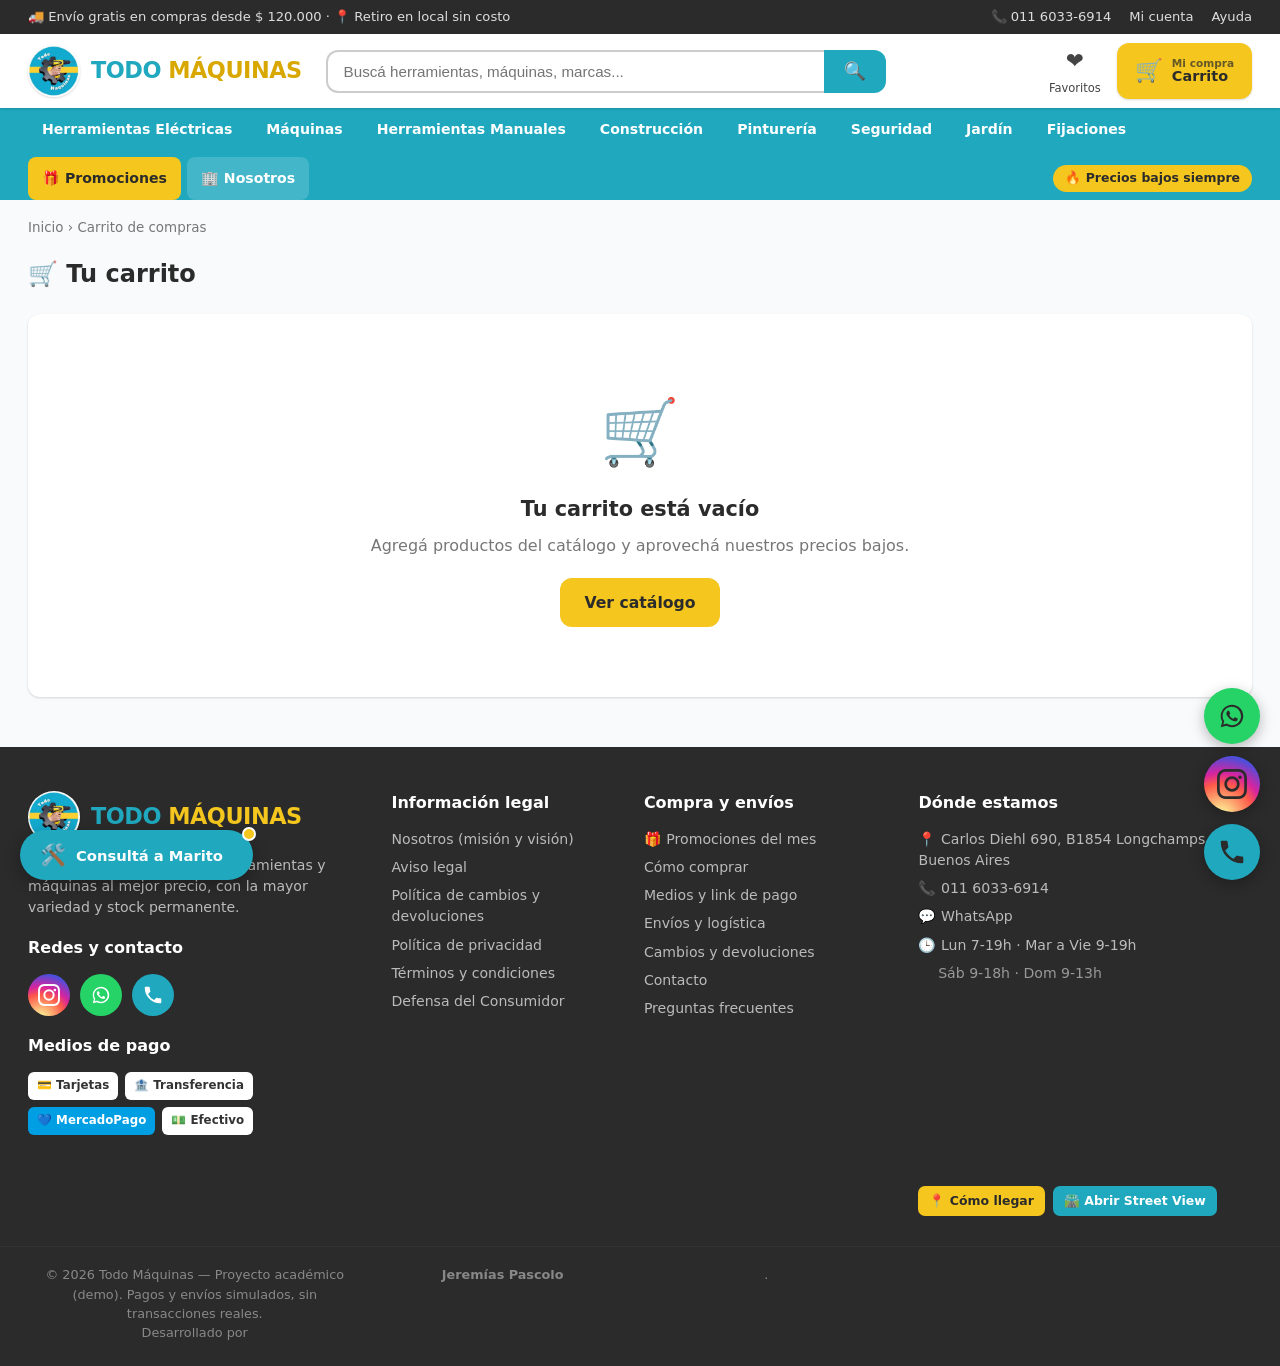
==== cart.html @ c5898fa9 "Primera versión de Todo Máquinas (e-commerce demo) Tienda online estática para la ferretería Todo Má" ====
<!DOCTYPE html>
<html lang="es-AR">
<head>
  <meta charset="UTF-8">
  <meta name="viewport" content="width=device-width, initial-scale=1.0">
  <title>Carrito — Todo Máquinas</title>
  <link rel="stylesheet" href="css/styles.css">
  <link rel="icon" href="assets/logo.jpg">
</head>
<body>
  <div id="app-header"></div>
  <main class="container">
    <div class="breadcrumb"><a href="index.html">Inicio</a> › Carrito de compras</div>
    <h2 style="margin-bottom:22px">🛒 Tu carrito</h2>
    <div id="carrito"><div class="loader"><div class="spinner"></div>Cargando carrito...</div></div>

    <section class="section" id="cross-sec" style="display:none">
      <div class="section-head">
        <div><h2>➕ Completá tu compra</h2><div class="sub">Productos que combinan con lo que estás llevando</div></div>
      </div>
      <div id="cross"></div>
    </section>
  </main>
  <div id="app-footer"></div>

  <script src="js/data.js"></script>
  <script src="js/cart.js"></script>
  <script src="js/ui.js"></script>
  <script src="js/cartpage.js"></script>
</body>
</html>
---- css/styles.css ----
/* ===== Todo Máquinas — estilos ===== */
:root{
  /* Paleta tomada del logo: teal + amarillo + gris engranaje */
  --teal:#1FA8BE;
  --teal-osc:#17889A;
  --teal-claro:#e8f7fa;
  --amarillo:#F4C61E;
  --amarillo-osc:#D9A800;
  --negro:#2b2b2b;
  --gris-900:#222;
  --gris-700:#444;
  --gris-500:#777;
  --gris-300:#ccc;
  --gris-100:#f3f4f6;
  --gris-50:#f9fafb;
  --blanco:#fff;
  --verde:#16a34a;
  --rojo:#dc2626;
  --radio:12px;
  --sombra:0 1px 3px rgba(0,0,0,.1), 0 1px 2px rgba(0,0,0,.06);
  --sombra-lg:0 10px 25px rgba(0,0,0,.12);
  --max:1480px;
}
*{box-sizing:border-box;margin:0;padding:0}
html{scroll-behavior:smooth}
body{
  font-family:'Segoe UI',system-ui,-apple-system,Roboto,Arial,sans-serif;
  color:var(--negro);background:var(--gris-50);line-height:1.5;
}
a{color:inherit;text-decoration:none}
img{max-width:100%;display:block}
.container{max-width:var(--max);margin:0 auto;padding:0 28px}
button{font-family:inherit;cursor:pointer;border:none}

/* ===== Top bar ===== */
.topbar{background:var(--negro);color:#ddd;font-size:.82rem}
.topbar .container{display:flex;justify-content:space-between;align-items:center;height:34px;flex-wrap:wrap;gap:8px}
.topbar a:hover{color:var(--amarillo)}
.topbar .tb-right{display:flex;gap:18px}

/* ===== Header ===== */
.header{background:var(--blanco);box-shadow:var(--sombra);position:sticky;top:0;z-index:50}
.header .container{display:flex;align-items:center;gap:24px;height:74px}
.logo{display:flex;align-items:center;gap:11px;font-weight:800;font-size:1.4rem;letter-spacing:-.5px;white-space:nowrap;color:var(--negro)}
.logo .logo-mark{
  width:52px;height:52px;border-radius:50%;object-fit:cover;box-shadow:var(--sombra);flex-shrink:0
}
.logo .logo-txt b{color:var(--teal)}
.logo .logo-txt i{color:var(--amarillo-osc);font-style:normal}
.search-wrap{flex:1;max-width:560px;position:relative}
.search{display:flex;width:100%}
.search input{
  flex:1;border:2px solid var(--gris-300);border-right:none;border-radius:var(--radio) 0 0 var(--radio);
  padding:11px 16px;font-size:.95rem;outline:none;transition:border-color .15s
}
.search input:focus{border-color:var(--teal)}
.search button{
  background:var(--teal);color:#fff;padding:0 20px;border-radius:0 var(--radio) var(--radio) 0;
  font-size:1.1rem;transition:background .15s
}
.search button:hover{background:var(--teal-osc)}
/* dropdown predictivo */
.search-suggest{
  position:absolute;top:calc(100% + 6px);left:0;right:0;background:#fff;border-radius:var(--radio);
  box-shadow:var(--sombra-lg);overflow:hidden;z-index:60;display:none;border:1px solid var(--gris-100)
}
.search-suggest.open{display:block}
.search-suggest .ss-item{display:flex;align-items:center;gap:11px;padding:9px 13px;border-bottom:1px solid var(--gris-100)}
.search-suggest .ss-item:hover{background:var(--gris-50)}
.search-suggest .ss-item img{width:40px;height:40px;object-fit:contain;border-radius:6px;background:#fff;border:1px solid var(--gris-100);flex-shrink:0}
.search-suggest .ss-nom{flex:1;font-size:.88rem;font-weight:600;line-height:1.2;min-width:0}
.search-suggest .ss-nom small{display:block;font-size:.72rem;color:var(--gris-500);font-weight:500}
.search-suggest .ss-precio{font-weight:800;font-size:.9rem;white-space:nowrap}
.search-suggest .ss-all{display:block;padding:11px 13px;text-align:center;font-weight:700;font-size:.85rem;color:var(--teal-osc);background:var(--teal-claro)}
.search-suggest .ss-all:hover{background:#d8f0f4}
.search-suggest .ss-empty{padding:14px;text-align:center;color:var(--gris-500);font-size:.85rem}
.header-actions{display:flex;align-items:center;gap:16px;margin-left:auto}
.icon-btn{display:flex;flex-direction:column;align-items:center;gap:2px;font-size:.72rem;color:var(--gris-700);position:relative}
.icon-btn .ico{font-size:1.35rem}
.icon-btn:hover{color:var(--teal)}
/* Carrito destacado: botón sólido amarillo */
.cart-btn{
  display:flex;align-items:center;gap:9px;background:var(--amarillo);color:var(--negro);
  font-weight:800;padding:11px 18px;border-radius:var(--radio);position:relative;
  box-shadow:var(--sombra);transition:transform .12s,box-shadow .15s,background .15s;white-space:nowrap
}
.cart-btn:hover{background:var(--amarillo-osc);transform:translateY(-2px);box-shadow:var(--sombra-lg);color:var(--negro)}
.cart-btn .ico{font-size:1.4rem}
.cart-btn .cart-label{display:flex;flex-direction:column;line-height:1.05}
.cart-btn .cart-label small{font-size:.66rem;font-weight:600;opacity:.7}
.cart-btn .cart-label b{font-size:.9rem}
.cart-badge{
  position:absolute;top:-8px;right:-8px;background:var(--rojo);color:#fff;font-size:.72rem;font-weight:800;
  min-width:22px;height:22px;border-radius:11px;display:grid;place-items:center;padding:0 6px;
  border:2px solid #fff;box-shadow:var(--sombra)
}
.cart-badge.bump{animation:badgePop .4s ease}
@keyframes badgePop{0%{transform:scale(1)}40%{transform:scale(1.5)}100%{transform:scale(1)}}

/* ===== Contacto flotante (siempre visible al scrollear) ===== */
.float-contact{position:fixed;right:20px;bottom:20px;z-index:95;display:flex;flex-direction:column;gap:12px}
.float-contact a{
  width:56px;height:56px;border-radius:50%;display:grid;place-items:center;
  box-shadow:0 4px 14px rgba(0,0,0,.28);transition:transform .15s,box-shadow .15s;position:relative
}
.float-contact a:hover{transform:scale(1.1)}
.float-contact a svg{width:30px;height:30px}
.float-contact .fc-wa{background:#25D366}
.float-contact .fc-ig{background:radial-gradient(circle at 30% 107%,#fdf497 0%,#fdf497 5%,#fd5949 45%,#d6249f 60%,#285AEB 90%)}
.float-contact .fc-tel{background:var(--teal)}
.float-contact a .fc-tip{
  position:absolute;right:68px;top:50%;transform:translateY(-50%);background:var(--negro);color:#fff;
  font-size:.78rem;font-weight:600;padding:6px 11px;border-radius:8px;white-space:nowrap;opacity:0;
  pointer-events:none;transition:opacity .15s
}
.float-contact a:hover .fc-tip{opacity:1}
@media(max-width:640px){
  .float-contact a{width:50px;height:50px}
  .float-contact a svg{width:26px;height:26px}
  .float-contact a .fc-tip{display:none}
}

/* ===== Nav categorías ===== */
.nav{background:var(--teal)}
.nav .container{display:flex;gap:6px;flex-wrap:wrap;align-items:center}
.nav a{
  padding:11px 14px;font-weight:600;font-size:.88rem;color:#fff;border-radius:8px;
  transition:background .15s
}
.nav a:hover,.nav a.active{background:rgba(255,255,255,.22)}
.nav .nav-promos{background:var(--amarillo);color:var(--negro);font-weight:800}
.nav .nav-promos:hover{background:var(--amarillo-osc)}
.nav .nav-nosotros{background:rgba(255,255,255,.16);font-weight:700}
.nav .nav-tag{margin-left:auto;font-size:.78rem;font-weight:700;color:#fff;background:var(--amarillo);color:var(--negro);padding:4px 12px;border-radius:999px}

/* ===== Hero ===== */
/* Carrusel de banners */
.hero-carousel{position:relative;overflow:hidden}
.hero-track{display:flex;transition:transform .5s ease}
.hero-slide{
  min-width:100%;flex-shrink:0;padding:54px 0;color:#fff;position:relative;overflow:hidden;min-height:300px;
  display:flex;align-items:center
}
.hero-slide::after{position:absolute;right:5%;top:50%;transform:translateY(-50%);font-size:12rem;opacity:.13;z-index:0;pointer-events:none}
.slide-default{background:linear-gradient(115deg,var(--teal-osc) 0%,var(--teal) 60%,#3fc0d4 100%)}
.slide-default::after{content:"🛠️"}
/* Slides con foto real + degradado oscuro para legibilidad */
.slide-padre,.slide-mundial,.slide-bosch{background-size:cover;background-position:center}
.slide-padre::after,.slide-mundial::after,.slide-bosch::after{content:none}
.slide-padre{
  background-image:linear-gradient(90deg,rgba(20,10,4,.82) 0%,rgba(20,10,4,.55) 45%,rgba(20,10,4,.25) 100%),url('../assets/banners/padre.jpg')
}
.slide-mundial{
  background-image:linear-gradient(90deg,rgba(2,20,10,.82) 0%,rgba(2,20,10,.55) 45%,rgba(2,30,15,.3) 100%),url('../assets/banners/mundial.jpg')
}
.slide-bosch{
  background-image:linear-gradient(90deg,rgba(3,12,22,.85) 0%,rgba(3,12,22,.6) 45%,rgba(3,15,28,.35) 100%),url('../assets/banners/bosch.jpg')
}
.hero-slide .container{position:relative;z-index:2}
.hero-tag{
  display:inline-block;background:rgba(255,255,255,.22);color:#fff;font-weight:700;font-size:.82rem;
  padding:6px 14px;border-radius:999px;margin-bottom:14px;backdrop-filter:blur(2px)
}
.hero-slide h1{font-size:2.5rem;font-weight:800;line-height:1.12;max-width:660px;text-shadow:0 2px 10px rgba(0,0,0,.35)}
.hero-slide h1 span{color:var(--negro);background:var(--amarillo);padding:0 8px;border-radius:6px;box-shadow:var(--sombra);box-decoration-break:clone;-webkit-box-decoration-break:clone}
.hero-slide p{margin-top:16px;font-size:1.12rem;color:#fff;max-width:560px;text-shadow:0 1px 6px rgba(0,0,0,.4)}
.hero-slide p b{background:rgba(255,255,255,.95);color:var(--negro);padding:1px 7px;border-radius:5px;font-weight:800}
.hero-slide .hero-btns{margin-top:24px;display:flex;gap:12px;flex-wrap:wrap}
/* flechas */
.hero-arrow{
  position:absolute;top:50%;transform:translateY(-50%);background:rgba(0,0,0,.3);color:#fff;
  width:42px;height:42px;border-radius:50%;font-size:1.7rem;line-height:1;z-index:5;display:grid;place-items:center;
  transition:background .15s
}
.hero-arrow:hover{background:rgba(0,0,0,.55)}
.hero-arrow.prev{left:14px}
.hero-arrow.next{right:14px}
/* dots */
.hero-dots{position:absolute;bottom:16px;left:0;right:0;display:flex;justify-content:center;gap:9px;z-index:5}
.hero-dots button{width:11px;height:11px;border-radius:50%;background:rgba(255,255,255,.5);transition:all .15s}
.hero-dots button.active{background:#fff;width:26px;border-radius:6px}
@media(max-width:640px){
  .hero-slide h1{font-size:1.7rem}
  .hero-slide p{font-size:1rem}
  .hero-slide::after{font-size:7rem;opacity:.1}
  .hero-arrow{width:34px;height:34px;font-size:1.3rem}
}
.btn{
  display:inline-flex;align-items:center;gap:8px;font-weight:700;border-radius:var(--radio);
  padding:13px 24px;font-size:.98rem;transition:transform .12s,box-shadow .15s,background .15s
}
.btn:active{transform:translateY(1px)}
.btn-primary{background:var(--amarillo);color:var(--negro)}
.btn-primary:hover{background:var(--amarillo-osc);box-shadow:var(--sombra-lg)}
.btn-dark{background:var(--teal);color:#fff}
.btn-dark:hover{background:var(--teal-osc)}
.btn-ghost{background:rgba(255,255,255,.12);border:2px solid #fff;color:#fff}
.btn-ghost:hover{background:#fff;color:var(--teal-osc)}
.btn-block{width:100%;justify-content:center}
.btn:disabled{opacity:.55;cursor:not-allowed}

/* ===== Franja beneficios ===== */
.beneficios{background:var(--blanco);border-bottom:1px solid var(--gris-100)}
.beneficios .container{display:grid;grid-template-columns:repeat(4,1fr);gap:8px;padding:18px 20px}
.beneficio{display:flex;gap:12px;align-items:center}
.beneficio .b-ico{font-size:1.6rem}
.beneficio b{display:block;font-size:.9rem}
.beneficio span{font-size:.78rem;color:var(--gris-500)}

/* ===== Secciones ===== */
.section{padding:38px 0}
.section-head{display:flex;justify-content:space-between;align-items:end;margin-bottom:22px;gap:16px;flex-wrap:wrap}
.section-head h2{font-size:1.6rem;font-weight:800}
.section-head .sub{color:var(--gris-500);font-size:.92rem}
.section-head a.ver-todo{color:var(--teal-osc);font-weight:700;font-size:.9rem}

/* ===== Filtros ===== */
.toolbar{display:flex;justify-content:space-between;align-items:center;gap:14px;flex-wrap:wrap;margin-bottom:20px}
.chips{display:flex;gap:8px;flex-wrap:wrap}
.chip{
  background:var(--blanco);border:1.5px solid var(--gris-300);border-radius:999px;padding:7px 15px;
  font-size:.84rem;font-weight:600;color:var(--gris-700);transition:all .15s
}
.chip:hover{border-color:var(--teal)}
.chip.active{background:var(--teal);color:#fff;border-color:var(--teal)}
.toolbar select{
  padding:9px 13px;border:1.5px solid var(--gris-300);border-radius:8px;font-size:.86rem;background:#fff;outline:none
}
.toolbar-right{display:flex;align-items:center;gap:14px;flex-wrap:wrap}
.precio-filtro{display:flex;align-items:center;gap:6px;font-size:.84rem;color:var(--gris-700);font-weight:600}
.precio-filtro input{
  width:80px;padding:8px 10px;border:1.5px solid var(--gris-300);border-radius:8px;font-size:.84rem;outline:none
}
.precio-filtro input:focus{border-color:var(--teal)}
.result-count{color:var(--gris-500);font-size:.86rem}

/* ===== Grid de productos ===== */
.grid{display:grid;grid-template-columns:repeat(auto-fill,minmax(225px,1fr));gap:20px}
.card{
  background:var(--blanco);border-radius:var(--radio);overflow:hidden;box-shadow:var(--sombra);
  display:flex;flex-direction:column;transition:transform .15s,box-shadow .18s;position:relative
}
.card:hover{transform:translateY(-4px);box-shadow:var(--sombra-lg)}
.card .thumb{position:relative;aspect-ratio:1;background:#fff}
.card .thumb img{width:100%;height:100%;object-fit:contain;padding:10px}
.badge{
  position:absolute;top:10px;left:10px;background:var(--rojo);color:#fff;font-size:.72rem;font-weight:800;
  padding:4px 9px;border-radius:6px;z-index:2
}
.badge.badge-stock{top:auto;bottom:10px;left:10px;background:rgba(0,0,0,.75)}
.badge.badge-bajo{background:var(--amarillo-osc)}
.card .body{padding:14px;display:flex;flex-direction:column;flex:1}
.card .marca{font-size:.72rem;color:var(--gris-500);text-transform:uppercase;letter-spacing:.5px;font-weight:600}
.card h3{font-size:.95rem;font-weight:600;margin:3px 0 8px;line-height:1.3}
.card h3 a:hover{color:var(--teal-osc)}
.precio-row{display:flex;align-items:baseline;gap:8px;margin-top:auto}
.precio{font-size:1.3rem;font-weight:800}
.precio-old{font-size:.85rem;color:var(--gris-500);text-decoration:line-through}
.precio-off{font-size:.74rem;color:var(--verde);font-weight:700}
.card .cuotas{font-size:.76rem;color:var(--gris-500);margin-top:3px}
.card .card-btn{margin-top:12px}

/* ===== Página de producto ===== */
.breadcrumb{font-size:.84rem;color:var(--gris-500);padding:18px 0}
.breadcrumb a:hover{color:var(--teal-osc)}
.product{display:grid;grid-template-columns:1fr 1fr;gap:40px;align-items:start}
.product .gallery{background:var(--blanco);border-radius:var(--radio);box-shadow:var(--sombra);padding:24px;position:sticky;top:90px}
.product .gallery img{width:100%;border-radius:8px}
.product .info .marca{color:var(--gris-500);text-transform:uppercase;letter-spacing:.5px;font-weight:600;font-size:.8rem}
.product .info h1{font-size:1.8rem;font-weight:800;margin:6px 0 10px}
.product .rating{color:var(--amarillo-osc);font-size:.9rem;margin-bottom:18px}
.product .rating span{color:var(--gris-500)}
.price-box{background:var(--blanco);border-radius:var(--radio);box-shadow:var(--sombra);padding:22px;margin-bottom:18px}
.price-box .precio{font-size:2.2rem}
.price-box .precio-old{font-size:1rem}
.price-box .cuotas{font-size:.92rem;color:var(--gris-700);margin-top:6px}
.price-box .stock-line{margin-top:10px;font-size:.88rem;font-weight:600;color:var(--verde)}
.price-box .stock-line.bajo{color:var(--amarillo-osc)}
.qty{display:flex;align-items:center;gap:12px;margin:18px 0}
.qty .stepper{display:flex;align-items:center;border:1.5px solid var(--gris-300);border-radius:8px;overflow:hidden}
.qty .stepper button{background:var(--gris-100);width:38px;height:42px;font-size:1.2rem;font-weight:700}
.qty .stepper button:hover{background:var(--gris-300)}
.qty .stepper input{width:50px;height:42px;text-align:center;border:none;font-size:1rem;font-weight:700;outline:none}
.product-desc{background:var(--blanco);border-radius:var(--radio);box-shadow:var(--sombra);padding:22px;margin-bottom:18px}
.product-desc h3{font-size:1.05rem;margin-bottom:10px}
.product-desc p{color:var(--gris-700)}
.feature-list{list-style:none;margin-top:14px;display:grid;gap:8px}
.feature-list li{display:flex;gap:8px;font-size:.9rem;color:var(--gris-700)}
.feature-list li::before{content:"✔";color:var(--verde);font-weight:700}

/* ===== Carrito ===== */
.cart-layout{display:grid;grid-template-columns:1fr 360px;gap:28px;align-items:start}
.cart-items{background:var(--blanco);border-radius:var(--radio);box-shadow:var(--sombra);overflow:hidden}
.cart-item{display:grid;grid-template-columns:90px 1fr auto;gap:16px;padding:18px;border-bottom:1px solid var(--gris-100);align-items:center}
.cart-item:last-child{border-bottom:none}
.cart-item img{width:90px;height:90px;border-radius:8px;object-fit:contain;background:#fff;border:1px solid var(--gris-100)}
.cart-item .ci-info h4{font-size:.98rem;font-weight:600;margin-bottom:4px}
.cart-item .ci-info .marca{font-size:.74rem;color:var(--gris-500);text-transform:uppercase}
.cart-item .ci-controls{display:flex;align-items:center;gap:14px;margin-top:10px}
.cart-item .stepper-sm{display:flex;align-items:center;border:1.5px solid var(--gris-300);border-radius:7px;overflow:hidden}
.cart-item .stepper-sm button{background:var(--gris-100);width:30px;height:32px;font-weight:700}
.cart-item .stepper-sm span{width:36px;text-align:center;font-weight:700;font-size:.9rem}
.cart-item .remove{color:var(--rojo);font-size:.82rem;background:none;font-weight:600}
.cart-item .remove:hover{text-decoration:underline}
.cart-item .ci-price{text-align:right;font-weight:800;font-size:1.1rem;white-space:nowrap}
.summary{background:var(--blanco);border-radius:var(--radio);box-shadow:var(--sombra);padding:22px;position:sticky;top:90px}
.summary h3{font-size:1.15rem;margin-bottom:16px}
.summary-row{display:flex;justify-content:space-between;margin:9px 0;font-size:.92rem;color:var(--gris-700)}
.summary-row.total{font-size:1.3rem;font-weight:800;color:var(--negro);border-top:2px solid var(--gris-100);margin-top:14px;padding-top:14px}
.summary .cupon{display:flex;gap:8px;margin:16px 0}
.summary .cupon input{flex:1;border:1.5px solid var(--gris-300);border-radius:8px;padding:9px 12px;outline:none;font-size:.86rem}
.summary .cupon button{background:var(--teal);color:#fff;padding:0 16px;border-radius:8px;font-weight:700}
.cupon-msg{font-size:.8rem;margin-bottom:10px}
.cupon-msg.ok{color:var(--verde)}
.cupon-msg.err{color:var(--rojo)}

/* ===== Estado vacío ===== */
.empty{text-align:center;padding:70px 20px;background:var(--blanco);border-radius:var(--radio);box-shadow:var(--sombra)}
.empty .e-ico{font-size:4rem;margin-bottom:14px}
.empty h3{font-size:1.3rem;margin-bottom:8px}
.empty p{color:var(--gris-500);margin-bottom:20px}

/* ===== Checkout ===== */
.checkout-layout{display:grid;grid-template-columns:1fr 360px;gap:28px;align-items:start}
.step{background:var(--blanco);border-radius:var(--radio);box-shadow:var(--sombra);padding:24px;margin-bottom:20px}
.step h3{font-size:1.15rem;margin-bottom:4px;display:flex;align-items:center;gap:10px}
.step .step-num{background:var(--amarillo);color:var(--negro);width:28px;height:28px;border-radius:50%;display:grid;place-items:center;font-size:.9rem;font-weight:800}
.step .step-sub{color:var(--gris-500);font-size:.85rem;margin:2px 0 18px 38px}
.form-grid{display:grid;grid-template-columns:1fr 1fr;gap:14px}
.field{display:flex;flex-direction:column;gap:5px}
.field.full{grid-column:1/-1}
.field label{font-size:.82rem;font-weight:600;color:var(--gris-700)}
.field input,.field select{
  border:1.5px solid var(--gris-300);border-radius:8px;padding:11px 13px;font-size:.92rem;outline:none;transition:border-color .15s;width:100%
}
.field input:focus,.field select:focus{border-color:var(--teal)}
.field input.invalid,.field select.invalid{border-color:var(--rojo);background:#fff5f5}
.field .field-error{color:var(--rojo);font-size:.76rem;font-weight:600;margin-top:1px}
.ship-options{display:grid;gap:12px}
.ship-opt{
  display:flex;align-items:center;gap:14px;border:2px solid var(--gris-300);border-radius:var(--radio);
  padding:15px;cursor:pointer;transition:border-color .15s,background .15s
}
.ship-opt:hover{border-color:var(--teal)}
.ship-opt.sel{border-color:var(--teal);background:var(--teal-claro)}
.ship-opt input{accent-color:var(--teal);width:18px;height:18px}
.ship-opt .so-ico{font-size:1.6rem}
.ship-opt .so-main{flex:1}
.ship-opt .so-main b{display:block;font-size:.95rem}
.ship-opt .so-main span{font-size:.8rem;color:var(--gris-500)}
.ship-opt .so-price{font-weight:800}
.ship-opt .so-price.gratis{color:var(--verde)}
.pay-tabs{display:flex;gap:8px;margin-bottom:18px;flex-wrap:wrap}
.pay-tab{
  flex:1;min-width:120px;border:2px solid var(--gris-300);border-radius:10px;padding:12px;display:flex;
  align-items:center;gap:8px;justify-content:center;font-weight:700;font-size:.88rem;background:#fff;transition:all .15s
}
.pay-tab:hover{border-color:var(--teal)}
.pay-tab.sel{border-color:var(--teal);background:var(--teal-claro)}
.card-visual{
  background:linear-gradient(120deg,var(--negro),#333);color:#fff;border-radius:14px;padding:22px;
  max-width:380px;margin-bottom:20px;box-shadow:var(--sombra-lg)
}
.card-visual .cv-chip{width:42px;height:30px;background:linear-gradient(135deg,#e8c14a,#c9a227);border-radius:6px;margin-bottom:18px}
.card-visual .cv-num{font-size:1.3rem;letter-spacing:2px;font-family:'Courier New',monospace}
.card-visual .cv-row{display:flex;justify-content:space-between;margin-top:16px;font-size:.78rem;text-transform:uppercase}
.card-visual .cv-row b{display:block;font-size:.95rem;letter-spacing:1px;margin-top:2px;text-transform:none}
.muted-note{font-size:.78rem;color:var(--gris-500);margin-top:12px;display:flex;gap:7px;align-items:center}

/* ===== Confirmación ===== */
.confirm{background:var(--blanco);border-radius:var(--radio);box-shadow:var(--sombra-lg);max-width:640px;margin:40px auto;padding:44px;text-align:center}
.confirm .check{width:80px;height:80px;border-radius:50%;background:var(--verde);color:#fff;font-size:2.6rem;display:grid;place-items:center;margin:0 auto 20px;animation:pop .4s ease}
@keyframes pop{0%{transform:scale(0)}70%{transform:scale(1.15)}100%{transform:scale(1)}}
.confirm h1{font-size:1.7rem;margin-bottom:8px}
.confirm .order-num{display:inline-block;background:var(--gris-100);border-radius:8px;padding:8px 16px;font-weight:800;letter-spacing:1px;margin:14px 0}
.confirm .track{background:var(--gris-50);border-radius:var(--radio);padding:20px;margin:24px 0;text-align:left}
.track h4{margin-bottom:14px}
.track-steps{display:flex;justify-content:space-between;position:relative}
.track-steps::before{content:"";position:absolute;top:14px;left:8%;right:8%;height:3px;background:var(--gris-300)}
.track-step{display:flex;flex-direction:column;align-items:center;gap:7px;z-index:1;flex:1;font-size:.74rem;text-align:center;color:var(--gris-500)}
.track-step .ts-dot{width:30px;height:30px;border-radius:50%;background:var(--gris-300);color:#fff;display:grid;place-items:center;font-size:.9rem}
.track-step.done .ts-dot{background:var(--verde)}
.track-step.done{color:var(--negro);font-weight:600}

/* ===== Modal mini-cart ===== */
.toast{
  position:fixed;bottom:24px;right:24px;background:var(--negro);color:#fff;padding:14px 20px;border-radius:var(--radio);
  box-shadow:var(--sombra-lg);display:flex;align-items:center;gap:12px;z-index:100;transform:translateY(120%);
  transition:transform .3s ease;font-size:.9rem;max-width:320px
}
.toast.show{transform:translateY(0)}
.toast .t-ico{font-size:1.3rem;color:var(--verde)}
.toast a{color:var(--amarillo);font-weight:700;white-space:nowrap}

/* ===== Loader ===== */
.loader{text-align:center;padding:60px;color:var(--gris-500)}
.spinner{
  width:42px;height:42px;border:4px solid var(--gris-300);border-top-color:var(--amarillo);
  border-radius:50%;margin:0 auto 16px;animation:spin .8s linear infinite
}
@keyframes spin{to{transform:rotate(360deg)}}
.overlay{position:fixed;inset:0;background:rgba(0,0,0,.6);display:grid;place-items:center;z-index:200}
.overlay .box{background:#fff;border-radius:var(--radio);padding:36px 44px;text-align:center}

/* ===== Asistente / Chatbot (mock) ===== */
.chat-launcher{
  position:fixed;left:20px;bottom:20px;z-index:96;display:flex;align-items:center;gap:10px;
  background:var(--teal);color:#fff;font-weight:700;font-size:.92rem;padding:13px 20px;border-radius:999px;
  box-shadow:0 4px 16px rgba(0,0,0,.3);transition:transform .15s,background .15s
}
.chat-launcher:hover{transform:translateY(-2px);background:var(--teal-osc)}
.chat-launcher .cl-ico{font-size:1.3rem}
.chat-launcher .cl-dot{position:absolute;top:-3px;right:-3px;width:14px;height:14px;background:var(--amarillo);border-radius:50%;border:2px solid #fff}
.chat-panel{
  position:fixed;left:20px;bottom:20px;z-index:97;width:370px;max-width:calc(100vw - 40px);
  height:540px;max-height:calc(100vh - 40px);background:#fff;border-radius:16px;overflow:hidden;
  box-shadow:0 12px 40px rgba(0,0,0,.35);display:none;flex-direction:column;
  transform:translateY(20px);opacity:0;transition:transform .2s,opacity .2s
}
.chat-panel.open{display:flex;transform:translateY(0);opacity:1}
.chat-head{background:linear-gradient(120deg,var(--teal-osc),var(--teal));color:#fff;padding:14px 16px;display:flex;align-items:center;gap:11px}
.chat-head img{width:38px;height:38px;border-radius:50%;border:2px solid rgba(255,255,255,.6)}
.chat-head .ch-info b{font-size:.98rem;display:block}
.chat-head .ch-info span{font-size:.76rem;opacity:.9;display:flex;align-items:center;gap:5px}
.chat-head .ch-info span::before{content:"";width:8px;height:8px;background:#4ade80;border-radius:50%;display:inline-block}
.chat-head .ch-close{margin-left:auto;background:rgba(255,255,255,.2);color:#fff;width:30px;height:30px;border-radius:50%;font-size:1.1rem;display:grid;place-items:center}
.chat-head .ch-close:hover{background:rgba(255,255,255,.35)}
.chat-body{flex:1;overflow-y:auto;padding:16px;background:var(--gris-50);display:flex;flex-direction:column;gap:12px}
.chat-msg{max-width:85%;font-size:.9rem;line-height:1.45;padding:10px 13px;border-radius:14px;animation:msgIn .2s ease}
@keyframes msgIn{from{opacity:0;transform:translateY(6px)}to{opacity:1;transform:none}}
.chat-msg.bot{background:#fff;border:1px solid var(--gris-100);align-self:flex-start;border-bottom-left-radius:4px}
.chat-msg.user{background:var(--teal);color:#fff;align-self:flex-end;border-bottom-right-radius:4px}
.chat-chips{display:flex;flex-wrap:wrap;gap:7px}
.chat-chips button{
  background:#fff;border:1.5px solid var(--teal);color:var(--teal-osc);border-radius:999px;
  padding:7px 13px;font-size:.82rem;font-weight:600;transition:all .12s
}
.chat-chips button:hover{background:var(--teal);color:#fff}
.chat-rec{display:flex;flex-direction:column;gap:9px;align-self:stretch}
.chat-card{display:flex;gap:10px;align-items:center;background:#fff;border:1px solid var(--gris-100);border-radius:12px;padding:9px}
.chat-card img{width:50px;height:50px;object-fit:contain;border-radius:8px;background:#fff;border:1px solid var(--gris-100)}
.chat-card .cc-info{flex:1;min-width:0}
.chat-card .cc-info a{font-size:.82rem;font-weight:600;display:block;line-height:1.2}
.chat-card .cc-info a:hover{color:var(--teal-osc)}
.chat-card .cc-info .cc-precio{font-size:.85rem;font-weight:800;margin-top:2px}
.chat-card .cc-add{background:var(--amarillo);color:var(--negro);border-radius:8px;padding:7px 10px;font-weight:700;font-size:.78rem;white-space:nowrap}
.chat-card .cc-add:hover{background:var(--amarillo-osc)}
.chat-foot{display:flex;gap:8px;padding:11px;border-top:1px solid var(--gris-100);background:#fff}
.chat-foot input{flex:1;border:1.5px solid var(--gris-300);border-radius:999px;padding:10px 15px;font-size:.88rem;outline:none}
.chat-foot input:focus{border-color:var(--teal)}
.chat-foot button{background:var(--teal);color:#fff;width:42px;height:42px;border-radius:50%;font-size:1.1rem;flex-shrink:0}
.chat-foot button:hover{background:var(--teal-osc)}
.chat-typing{align-self:flex-start;display:flex;gap:4px;padding:12px 14px;background:#fff;border:1px solid var(--gris-100);border-radius:14px}
.chat-typing span{width:7px;height:7px;background:var(--gris-300);border-radius:50%;animation:typing 1s infinite}
.chat-typing span:nth-child(2){animation-delay:.2s}
.chat-typing span:nth-child(3){animation-delay:.4s}
@keyframes typing{0%,60%,100%{opacity:.3;transform:translateY(0)}30%{opacity:1;transform:translateY(-4px)}}
@media(max-width:640px){
  .chat-panel{left:10px;right:10px;width:auto;bottom:10px}
  .chat-launcher{left:12px;bottom:12px;padding:11px 16px;font-size:.85rem}
}

/* ===== Footer ===== */
.footer{background:var(--negro);color:#bbb;margin-top:50px;padding:44px 0 24px}
.footer .container{display:grid;grid-template-columns:1.5fr 1fr 1.1fr 1.5fr;gap:30px}
.footer h4{color:#fff;font-size:1rem;margin-bottom:14px}
.footer .logo{color:#fff;margin-bottom:12px}
.footer ul{list-style:none}
.footer li{margin:7px 0;font-size:.88rem}
.footer a:hover{color:var(--amarillo)}
.footer .map-embed{width:100%;height:170px;border:none;border-radius:10px;margin-top:10px;filter:grayscale(.15)}
.footer .map-links{display:flex;gap:8px;margin-top:8px;flex-wrap:wrap}
.footer .map-links a{
  font-size:.78rem;font-weight:700;color:var(--negro);background:var(--amarillo);
  padding:6px 11px;border-radius:7px
}
.footer .map-links a.sv{background:var(--teal);color:#fff}
.footer .map-links a:hover{opacity:.88}
.foot-bottom{border-top:1px solid #333;margin-top:30px;padding-top:18px;text-align:center;font-size:.8rem;color:#888}

/* redes sociales */
.social-links{display:flex;gap:10px;margin-top:14px}
.social-links a{
  width:42px;height:42px;border-radius:50%;display:grid;place-items:center;
  background:#333;transition:background .15s,transform .15s;color:#fff
}
.social-links a svg{width:22px;height:22px}
.social-links a:hover{transform:translateY(-3px)}
.social-links a.ig{background:radial-gradient(circle at 30% 107%,#fdf497 0%,#fdf497 5%,#fd5949 45%,#d6249f 60%,#285AEB 90%)}
.social-links a.wa{background:#25D366}
.social-links a.tel{background:var(--teal)}

/* medios de pago */
.pay-badges{display:flex;flex-wrap:wrap;gap:7px;margin-top:10px}
.pay-badges span{
  background:#fff;color:#333;font-size:.74rem;font-weight:700;padding:5px 9px;border-radius:6px;
  display:inline-flex;align-items:center;gap:5px
}
.pay-badges span.mp{background:#009ee3;color:#fff}

/* ===== Responsive ===== */
@media(max-width:980px){
  .product{grid-template-columns:1fr}
  .product .gallery{position:static}
  .cart-layout,.checkout-layout{grid-template-columns:1fr}
  .summary{position:static}
  .beneficios .container{grid-template-columns:1fr 1fr}
  .footer .container{grid-template-columns:1fr 1fr}
}
@media(max-width:640px){
  .header .container{flex-wrap:wrap;height:auto;padding:12px 20px;gap:12px}
  .search{order:3;max-width:100%;flex-basis:100%}
  .hero h1{font-size:1.8rem}
  .form-grid{grid-template-columns:1fr}
  .beneficios .container{grid-template-columns:1fr}
  .footer .container{grid-template-columns:1fr}
  .grid{grid-template-columns:repeat(auto-fill,minmax(150px,1fr));gap:12px}
}
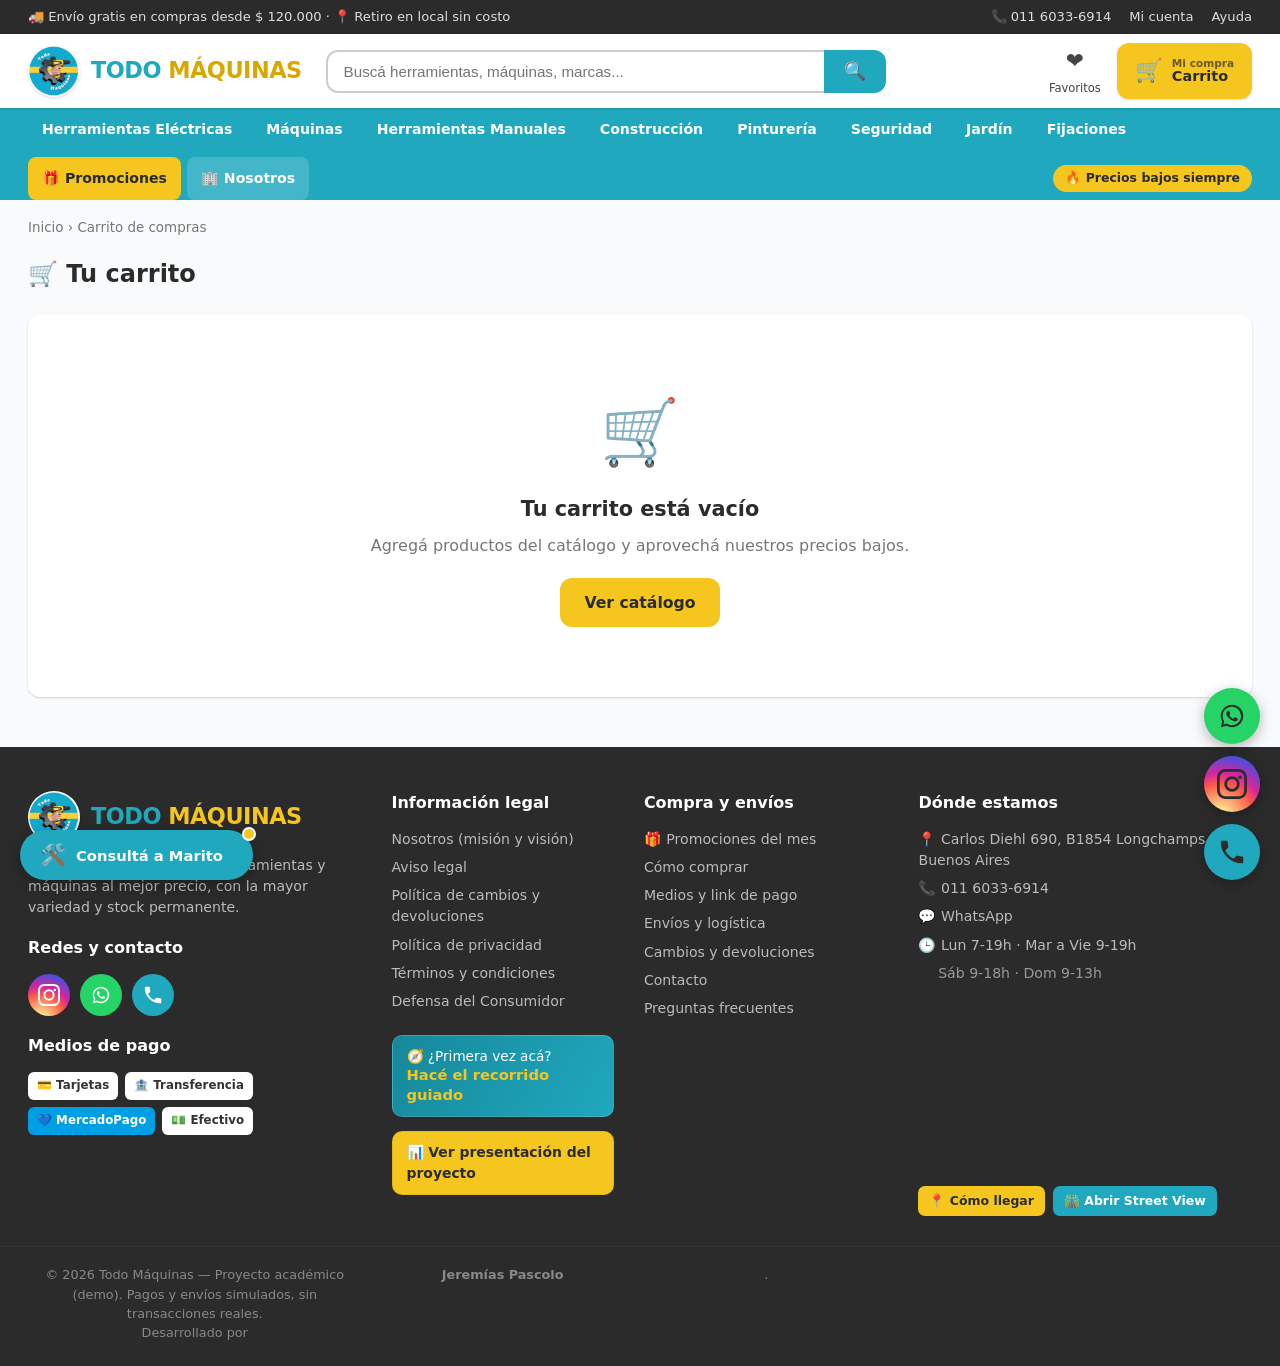
==== commit 79c697c0: "Cache-bust: versionar includes JS/CSS (?v=21) para forzar recarga" ====
--- a/cart.html
+++ b/cart.html
@@ -4,7 +4,7 @@
   <meta charset="UTF-8">
   <meta name="viewport" content="width=device-width, initial-scale=1.0">
   <title>Carrito — Todo Máquinas</title>
-  <link rel="stylesheet" href="css/styles.css">
+  <link rel="stylesheet" href="css/styles.css?v=21">
   <link rel="icon" href="assets/logo.jpg">
 </head>
 <body>
@@ -23,9 +23,9 @@
   </main>
   <div id="app-footer"></div>
 
-  <script src="js/data.js"></script>
-  <script src="js/cart.js"></script>
-  <script src="js/ui.js"></script>
-  <script src="js/cartpage.js"></script>
+  <script src="js/data.js?v=21"></script>
+  <script src="js/cart.js?v=21"></script>
+  <script src="js/ui.js?v=21"></script>
+  <script src="js/cartpage.js?v=21"></script>
 </body>
 </html>
--- a/css/styles.css
+++ b/css/styles.css
@@ -498,6 +498,74 @@
 }
 .pay-badges span.mp{background:#009ee3;color:#fff}
 
+/* botón "recorrido guiado" en el footer (columna legal) */
+.foot-tour{
+  margin-top:16px;width:100%;text-align:left;color:#fff;font-size:.85rem;line-height:1.35;
+  background:linear-gradient(120deg,var(--teal-osc),var(--teal));
+  border:1px solid rgba(255,255,255,.15);border-radius:10px;padding:11px 14px;
+  transition:transform .15s,box-shadow .15s
+}
+.foot-tour b{color:var(--amarillo);display:block;font-size:.92rem}
+.foot-tour:hover{transform:translateY(-2px);box-shadow:0 6px 18px rgba(0,0,0,.3)}
+
+/* link "ver presentación" en el footer */
+.foot-ppt{
+  display:inline-block;margin-top:14px;padding:10px 14px;border-radius:10px;
+  font-size:.87rem;font-weight:700;color:var(--negro);background:var(--amarillo);
+  transition:all .15s;border:1px solid rgba(0,0,0,.08)
+}
+.foot-ppt:hover{background:var(--amarillo-osc);transform:translateY(-2px);box-shadow:0 4px 12px rgba(0,0,0,.15)}
+
+/* ===== Recorrido guiado interactivo (spotlight) ===== */
+.tour-ov{position:fixed;inset:0;z-index:300;display:none}
+.tour-ov.open{display:block}
+/* capa transparente que captura clicks fuera del foco */
+.tour-catch{position:fixed;inset:0;z-index:0}
+/* recuadro de foco: el box-shadow gigante oscurece todo menos el elemento iluminado */
+.tour-spot{
+  position:fixed;z-index:1;border-radius:12px;pointer-events:none;
+  border:3px solid var(--amarillo);
+  box-shadow:0 0 0 9999px rgba(0,0,0,.66), 0 0 18px 2px rgba(244,198,30,.55);
+  transition:top .3s ease,left .3s ease,width .3s ease,height .3s ease
+}
+.tour-spot.off{
+  /* paso de bienvenida sin foco: solo oscurecemos toda la pantalla */
+  top:50%;left:50%;width:0;height:0;border-color:transparent;
+  box-shadow:0 0 0 9999px rgba(0,0,0,.66)
+}
+.tour-pop{
+  position:fixed;z-index:2;background:#fff;border-radius:16px;width:340px;max-width:calc(100vw - 24px);
+  padding:20px 22px 18px;box-shadow:0 16px 44px rgba(0,0,0,.45);
+  transition:top .3s ease,left .3s ease
+}
+.tour-x{
+  position:absolute;top:10px;right:10px;width:30px;height:30px;border-radius:50%;
+  background:var(--gris-100);color:var(--gris-700);font-size:.95rem;display:grid;place-items:center;transition:background .15s
+}
+.tour-x:hover{background:var(--gris-300)}
+.tour-pop-head{display:flex;align-items:center;gap:12px;margin-bottom:10px;padding-right:26px}
+.tour-ico{
+  width:46px;height:46px;flex-shrink:0;border-radius:50%;font-size:1.5rem;
+  display:grid;place-items:center;background:var(--teal-claro)
+}
+.tour-titulo{font-size:1.12rem;color:var(--gris-900);line-height:1.2}
+.tour-txt{font-size:.92rem;color:var(--gris-700);line-height:1.55}
+.tour-txt b{color:var(--teal-osc)}
+.tour-dots{display:flex;flex-wrap:wrap;gap:7px;margin:15px 0 14px}
+.tour-dot{width:8px;height:8px;border-radius:50%;background:var(--gris-300);padding:0;transition:all .15s}
+.tour-dot.active{background:var(--teal);transform:scale(1.3)}
+.tour-nav{display:flex;align-items:center;justify-content:space-between;gap:8px}
+.tour-cont{font-size:.78rem;color:var(--gris-500);font-weight:600;white-space:nowrap}
+.tour-prev,.tour-next{font-weight:700;font-size:.86rem;padding:10px 15px;border-radius:10px;transition:all .15s}
+.tour-prev{background:var(--gris-100);color:var(--gris-700)}
+.tour-prev:hover{background:var(--gris-300)}
+.tour-next{background:var(--amarillo);color:var(--negro)}
+.tour-next:hover{background:var(--amarillo-osc)}
+@media(max-width:520px){
+  .tour-pop{width:auto;left:12px!important;right:12px}
+  .tour-prev,.tour-next{padding:9px 12px;font-size:.82rem}
+}
+
 /* ===== Responsive ===== */
 @media(max-width:980px){
   .product{grid-template-columns:1fr}
@@ -516,3 +584,42 @@
   .footer .container{grid-template-columns:1fr}
   .grid{grid-template-columns:repeat(auto-fill,minmax(150px,1fr));gap:12px}
 }
+
+/* ===== Presentación tipo PPT ===== */
+.ppt-intro{margin-bottom:40px}
+.ppt-intro .ppt-slide{
+  background:linear-gradient(135deg,var(--teal-osc),var(--teal));color:#fff;
+  border-radius:16px;padding:60px 44px;text-align:center;box-shadow:0 8px 32px rgba(31,168,190,.2);
+  margin-bottom:0
+}
+.ppt-intro .ppt-slide h2{color:#fff;font-size:2rem;margin-bottom:12px}
+.ppt-intro .ppt-slide p{color:rgba(255,255,255,.9)}
+
+.ppt-slide{
+  background:#fff;border-radius:12px;padding:32px 36px;margin-bottom:24px;
+  border:1px solid var(--gris-100);box-shadow:0 2px 8px rgba(0,0,0,.06)
+}
+.ppt-slide h2{font-size:1.35rem;color:var(--negro);margin-bottom:18px;border-bottom:3px solid var(--amarillo);padding-bottom:12px}
+.ppt-slide h3{font-size:1.05rem;color:var(--teal-osc);margin:16px 0 8px;font-weight:700}
+.ppt-slide ul{padding-left:24px}
+.ppt-slide li{margin:8px 0;line-height:1.6}
+.ppt-slide code{
+  background:var(--gris-100);color:#c41e3a;font-family:monospace;
+  padding:2px 6px;border-radius:4px;font-size:.9rem
+}
+
+.ppt-flow{display:grid;grid-template-columns:repeat(auto-fit,minmax(240px,1fr));gap:16px;margin:20px 0}
+.ppt-flow-item{
+  background:var(--teal-claro);border-left:4px solid var(--teal);padding:16px;
+  border-radius:8px;font-size:.95rem
+}
+.ppt-flow-item strong{display:block;color:var(--teal-osc);margin-bottom:6px}
+.ppt-flow-item span{color:var(--gris-700);display:block;font-size:.9rem}
+
+@media(max-width:720px){
+  .ppt-intro .ppt-slide{padding:40px 24px}
+  .ppt-intro .ppt-slide h2{font-size:1.5rem}
+  .ppt-slide{padding:24px 20px}
+  .ppt-slide h2{font-size:1.15rem}
+  .ppt-flow{grid-template-columns:1fr}
+}
